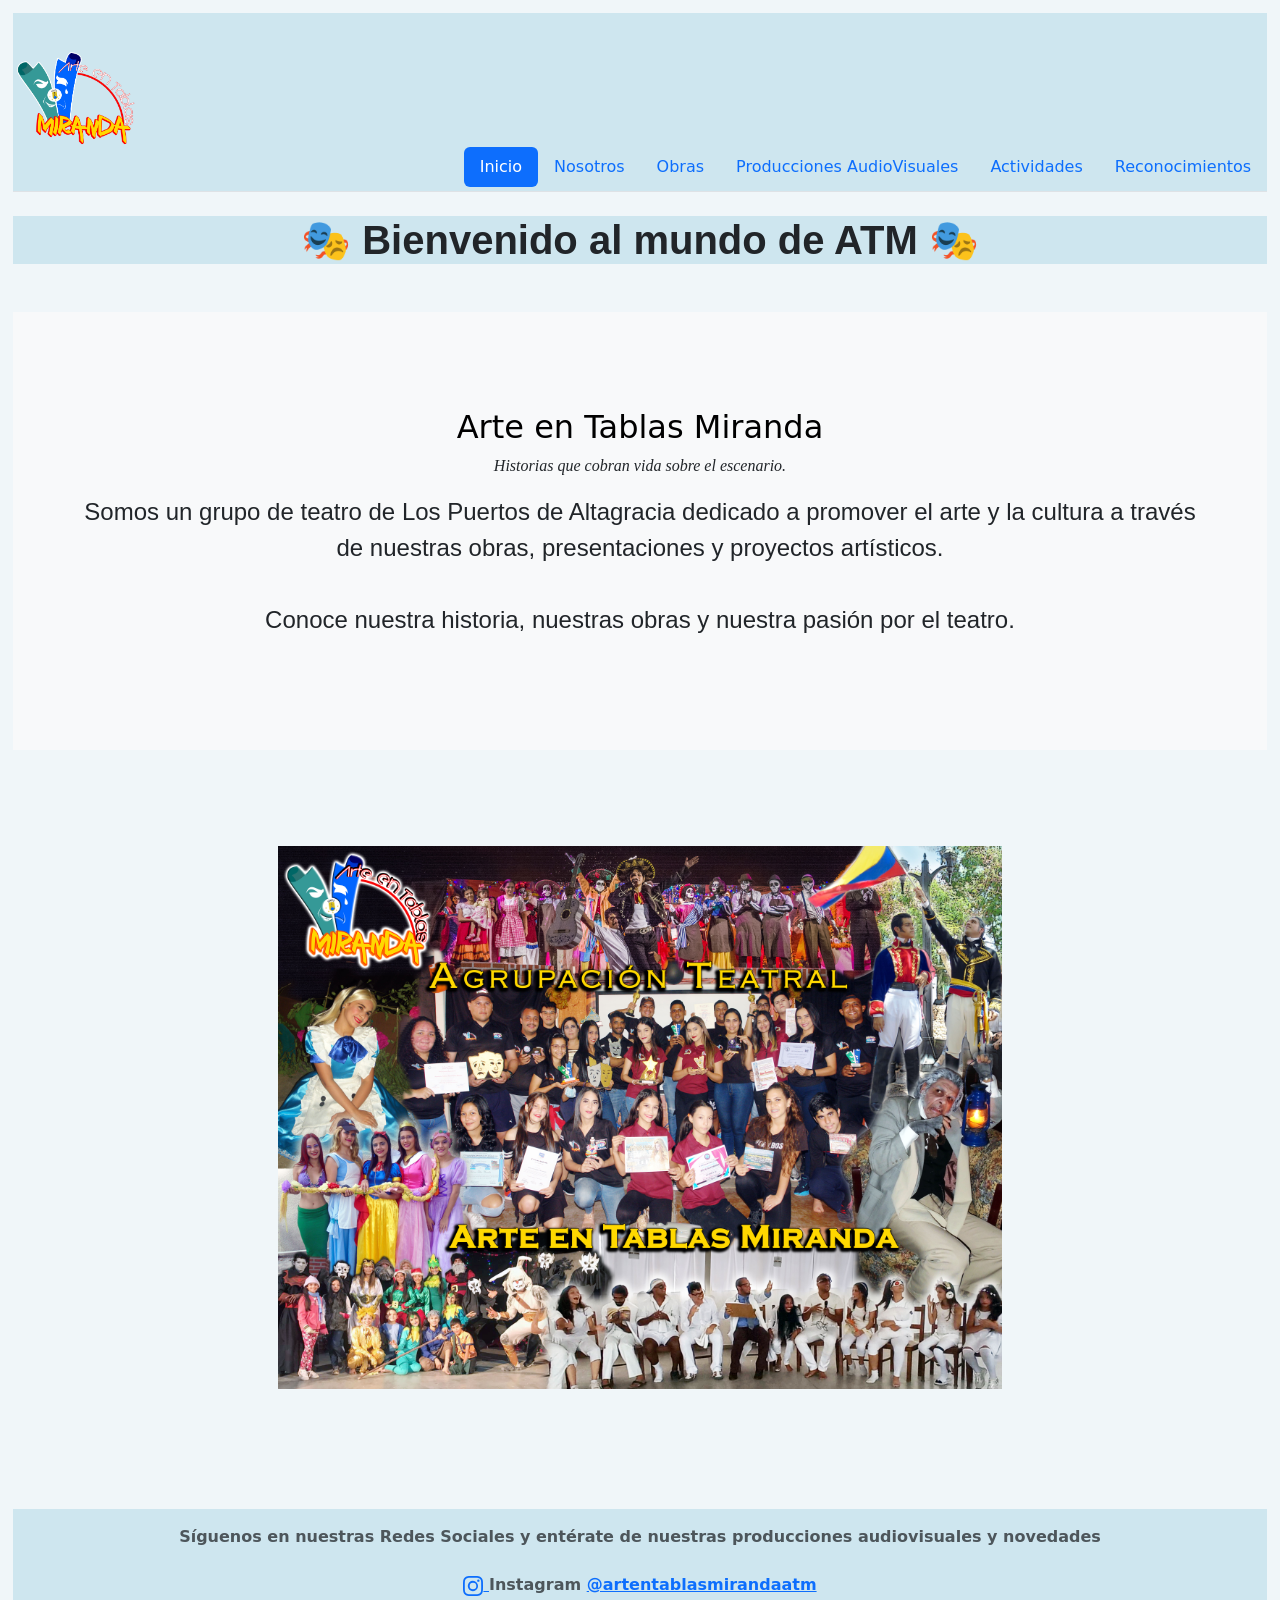
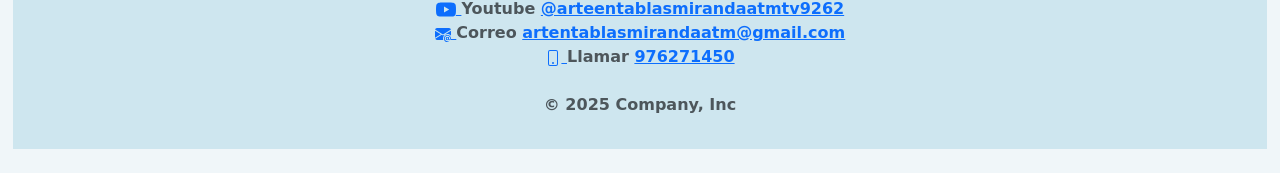
==== index.html @ 6062fde8 "inicio" ====
<!DOCTYPE html>
<html lang="en">
<head>
    <meta charset="UTF-8">
    <meta name="viewport" content="width=device-width, initial-scale=1.0">
    <title>Arte en Tablas Miranda 🎭</title>
    <link href="https://cdn.jsdelivr.net/npm/bootstrap@5.3.8/dist/css/bootstrap.min.css" rel="stylesheet" integrity="sha384-sRIl4kxILFvY47J16cr9ZwB07vP4J8+LH7qKQnuqkuIAvNWLzeN8tE5YBujZqJLB" crossorigin="anonymous">
    <link rel="stylesheet" href="style.css">
    <link rel="preconnect" href="https://fonts.googleapis.com">
    <link rel="preconnect" href="https://fonts.gstatic.com" crossorigin>
    <link href="https://fonts.googleapis.com/css2?family=Boogaloo&family=Mr+Dafoe&family=Paprika&family=Rubik+Spray+Paint&family=Spicy+Rice&display=swap" rel="stylesheet">
</head>
<body> 
     <header class="d-flex flex-wrap justify-content-end py-1 mb-4 border-bottom"> 
        <a href="index.html" class="d-flex align-items-center mb-3 mb-md-0 me-md-auto link-body-emphasis text-decoration-none"></a> 
            <svg class="bi me-2" width="40" height="32" aria-hidden="true">
                <use xlink:href="#bootstrap"></use>
            </svg> 
            <span class="fs-4">
                <a href="index.html"><img class="logo" src="fotos/Logo-sin-fondo.png" alt="Logo"></a>
            </span>   
        <ul class="nav nav-pills"> 
            <li class="nav-item">
                <a href="index.html" class="nav-link active" aria-current="page">Inicio</a>
            </li> 
            <li class="nav-item">
                <a href="nosotros.html" class="nav-link">Nosotros</a>
            </li> 
            <li class="nav-item">
                <a href="obras.html" class="nav-link">Obras</a>
            </li> 
            <li class="nav-item">
                <a href="producciones.html" class="nav-link">Producciones AudioVisuales</a>
            </li> 
            <li class="nav-item">
                <a href="actividades.html" class="nav-link">Actividades</a>
            </li> 
            <li class="nav-item">
                <a href="reconocimientos.html" class="nav-link">Reconocimientos</a>
            </li> 
        </ul> 
    </header>
    
    <h1 class="titulo">🎭 Bienvenido al mundo de ATM 🎭</h1>
    <div class="my-5"> 
        <div class="p-5 text-center bg-body-tertiary"> 
         <div class="container py-5"> 
                <h2 class="text-body-emphasis">
                    Arte en Tablas Miranda
                </h2>
                <p id="atm">Historias que cobran vida sobre el escenario.</p>
                <p class="story"> Somos un grupo de teatro de Los Puertos de Altagracia dedicado a promover el arte y la cultura a través de nuestras obras, presentaciones y proyectos artísticos.
                <br><br>Conoce nuestra historia, nuestras obras y nuestra pasión por el teatro.</p> 
        </div> 
        </div> 
    </div>
    <div class="imagen">
        <div class="px-4 py-5 my-5 text-center"> 
        <img class="d-block mx-auto mb-4" src="fotos/ATM.jpg" alt="ATM" width="60%">  
        </div>
    </div>
    <div class="pie_pagina">
        <footer class="py-3 my-4">         
            <p class="text-center text-body-secondary"> Síguenos en nuestras Redes Sociales y entérate de nuestras producciones audiovisuales y novedades
                <br><br><a href="https://www.instagram.com/artentablasmirandaatm/">
                    <svg xmlns="http://www.w3.org/2000/svg" width="20" height="20" fill="currentColor" class="bi bi-instagram" viewBox="0 0 16 16">
                    <path d="M8 0C5.829 0 5.556.01 4.703.048 3.85.088 3.269.222 2.76.42a3.9 3.9 0 0 0-1.417.923A3.9 3.9 0 0 0 .42 2.76C.222 3.268.087 3.85.048 4.7.01 5.555 0 5.827 0 8.001c0 2.172.01 2.444.048 3.297.04.852.174 1.433.372 1.942.205.526.478.972.923 1.417.444.445.89.719 1.416.923.51.198 1.09.333 1.942.372C5.555 15.99 5.827 16 8 16s2.444-.01 3.298-.048c.851-.04 1.434-.174 1.943-.372a3.9 3.9 0 0 0 1.416-.923c.445-.445.718-.891.923-1.417.197-.509.332-1.09.372-1.942C15.99 10.445 16 10.173 16 8s-.01-2.445-.048-3.299c-.04-.851-.175-1.433-.372-1.941a3.9 3.9 0 0 0-.923-1.417A3.9 3.9 0 0 0 13.24.42c-.51-.198-1.092-.333-1.943-.372C10.443.01 10.172 0 7.998 0zm-.717 1.442h.718c2.136 0 2.389.007 3.232.046.78.035 1.204.166 1.486.275.373.145.64.319.92.599s.453.546.598.92c.11.281.24.705.275 1.485.039.843.047 1.096.047 3.231s-.008 2.389-.047 3.232c-.035.78-.166 1.203-.275 1.485a2.5 2.5 0 0 1-.599.919c-.28.28-.546.453-.92.598-.28.11-.704.24-1.485.276-.843.038-1.096.047-3.232.047s-2.39-.009-3.233-.047c-.78-.036-1.203-.166-1.485-.276a2.5 2.5 0 0 1-.92-.598 2.5 2.5 0 0 1-.6-.92c-.109-.281-.24-.705-.275-1.485-.038-.843-.046-1.096-.046-3.233s.008-2.388.046-3.231c.036-.78.166-1.204.276-1.486.145-.373.319-.64.599-.92s.546-.453.92-.598c.282-.11.705-.24 1.485-.276.738-.034 1.024-.044 2.515-.045zm4.988 1.328a.96.96 0 1 0 0 1.92.96.96 0 0 0 0-1.92m-4.27 1.122a4.109 4.109 0 1 0 0 8.217 4.109 4.109 0 0 0 0-8.217m0 1.441a2.667 2.667 0 1 1 0 5.334 2.667 2.667 0 0 1 0-5.334"/>
                    </svg>
                </a>Instagram
                <a href="https://www.instagram.com/artentablasmirandaatm/">  @artentablasmirandaatm</a> 
                <br><a href="https://www.youtube.com/@arteentablasmirandaatmtv9262">
                    <svg xmlns="http://www.w3.org/2000/svg" width="20" height="20" fill="currentColor" class="bi bi-youtube" viewBox="0 0 16 16">
                        <path d="M8.051 1.999h.089c.822.003 4.987.033 6.11.335a2.01 2.01 0 0 1 1.415 1.42c.101.38.172.883.22 1.402l.01.104.022.26.008.104c.065.914.073 1.77.074 1.957v.075c-.001.194-.01 1.108-.082 2.06l-.008.105-.009.104c-.05.572-.124 1.14-.235 1.558a2.01 2.01 0 0 1-1.415 1.42c-1.16.312-5.569.334-6.18.335h-.142c-.309 0-1.587-.006-2.927-.052l-.17-.006-.087-.004-.171-.007-.171-.007c-1.11-.049-2.167-.128-2.654-.26a2.01 2.01 0 0 1-1.415-1.419c-.111-.417-.185-.986-.235-1.558L.09 9.82l-.008-.104A31 31 0 0 1 0 7.68v-.123c.002-.215.01-.958.064-1.778l.007-.103.003-.052.008-.104.022-.26.01-.104c.048-.519.119-1.023.22-1.402a2.01 2.01 0 0 1 1.415-1.42c.487-.13 1.544-.21 2.654-.26l.17-.007.172-.006.086-.003.171-.007A100 100 0 0 1 7.858 2zM6.4 5.209v4.818l4.157-2.408z"/>
                    </svg>
                </a> Youtube 
                <a href="https://www.youtube.com/@arteentablasmirandaatmtv9262"> @arteentablasmirandaatmtv9262</a>
                <br><a href="mailto:artentablasmirandaatm@gmail.com">
                    <svg xmlns="http://www.w3.org/2000/svg" width="16" height="16" fill="currentColor" class="bi bi-envelope-at-fill" viewBox="0 0 16 16">
                        <path d="M2 2A2 2 0 0 0 .05 3.555L8 8.414l7.95-4.859A2 2 0 0 0 14 2zm-2 9.8V4.698l5.803 3.546zm6.761-2.97-6.57 4.026A2 2 0 0 0 2 14h6.256A4.5 4.5 0 0 1 8 12.5a4.49 4.49 0 0 1 1.606-3.446l-.367-.225L8 9.586zM16 9.671V4.697l-5.803 3.546.338.208A4.5 4.5 0 0 1 12.5 8c1.414 0 2.675.652 3.5 1.671"/>
                        <path d="M15.834 12.244c0 1.168-.577 2.025-1.587 2.025-.503 0-1.002-.228-1.12-.648h-.043c-.118.416-.543.643-1.015.643-.77 0-1.259-.542-1.259-1.434v-.529c0-.844.481-1.4 1.26-1.4.585 0 .87.333.953.63h.03v-.568h.905v2.19c0 .272.18.42.411.42.315 0 .639-.415.639-1.39v-.118c0-1.277-.95-2.326-2.484-2.326h-.04c-1.582 0-2.64 1.067-2.64 2.724v.157c0 1.867 1.237 2.654 2.57 2.654h.045c.507 0 .935-.07 1.18-.18v.731c-.219.1-.643.175-1.237.175h-.044C10.438 16 9 14.82 9 12.646v-.214C9 10.36 10.421 9 12.485 9h.035c2.12 0 3.314 1.43 3.314 3.034zm-4.04.21v.227c0 .586.227.8.581.8.31 0 .564-.17.564-.743v-.367c0-.516-.275-.708-.572-.708-.346 0-.573.245-.573.791"/>
                    </svg>
                </a>Correo 
                <a href="mailto:artentablasmirandaatm@gmail.com">artentablasmirandaatm@gmail.com
                </a>
                <br><a href="tel:+51976271450">
                    <svg xmlns="http://www.w3.org/2000/svg" width="16" height="16" fill="currentColor" class="bi bi-phone" viewBox="0 0 16 16">
                        <path d="M11 1a1 1 0 0 1 1 1v12a1 1 0 0 1-1 1H5a1 1 0 0 1-1-1V2a1 1 0 0 1 1-1zM5 0a2 2 0 0 0-2 2v12a2 2 0 0 0 2 2h6a2 2 0 0 0 2-2V2a2 2 0 0 0-2-2z"/>
                        <path d="M8 14a1 1 0 1 0 0-2 1 1 0 0 0 0 2"/>
                    </svg>
                </a> Llamar 
                <a href="tel:+51976271450"> 976271450
                </a>
                <br><br> © 2025 Company, Inc 
            </p>
        </footer>
    </div>
</body>
</html>
---- style.css ----
body{
    background-color: rgb(240, 246, 249);
    margin: 1%;
}
header{
    background-color: rgb(173, 216, 230,0.5);
}
.logo{
    width: 10%;
}
.pie_pagina{
    background-color: rgb(173, 216, 230,0.5);
    font-family: "Cherry Cream Soda", system-ui;
    font-weight: bold;
    font-style: normal;
}
.titulo{
    text-align: center;
    background-color: rgb(173, 216, 230,0.5);
    font-family:Arial, Helvetica, sans-serif;
    font-weight: bold;
}
.texto{
    text-align: justify;
    line-height: 1.5;
    margin-top: 3%;
    margin-left: 5%;
    margin-right: 5%;
    margin-bottom: 5%;
    font-style:inherit;
    font-family: Arial, Helvetica, sans-serif;
    font-size: large;
}
.dilema{
    text-align: center;
    font-weight: bold;
}
.tabla-principal{
    margin: auto;
}
.tablas{
    line-height: 1.5;
    margin-top: 2%;
    margin-left: 5%;
    margin-right: 5%;
    margin-bottom: 2%;
    font-family:Arial, Helvetica, sans-serif;
}
.tabla{ 
    border: solid 1px black;
    padding: 3px;
    background-color: rgb(173, 216, 230,0.5);
}
.tab{
    border: solid 1px black;
    padding: 3px;
}
.tab-1{
    font-weight:bold;
    text-align: left;
    padding: 3px;
}
.tab-2{
    text-align: left;
    padding: 3px;
}
.text-obra{
    line-height: 1.5;
    margin-left: 5%;
    margin-right: 5%;
    font-size: large;
    font-family:Arial, Helvetica, sans-serif;
}
#atm{
    font-family: "Ms Madi", cursive;
    font-weight: 400;
     font-style: italic;
}
.obrader{
    border: solid 1px black;
    font-family: Arial, Helvetica, sans-serif;
    font-style: inherit;
    margin-top: 2%;
    margin-right: 15%;
    margin-bottom: 2%;
    text-align: center;
    background-color:rgb(173, 216, 230,0.3);
}
.obraizq{
    border: solid 1px black;
    font-family: Arial, Helvetica, sans-serif;
    font-style: inherit;
    margin-top: 2%;
    margin-left: 15%;
    margin-bottom: 2%;
    text-align: center;
    background-color:rgb(173, 216, 230,0.3);
}
.obra-tam{
    width: 70%;
    padding: 1%;
}
.enunciado {
  font-family: "Cherry Cream Soda", system-ui;
  font-weight: bold;
  font-style: normal;
  background-color: rgb(173, 216, 230,0.3);
  border: solid 1px black;
}
.act-img{
    margin-top: 1%;
    margin-left: 5%;
    margin-bottom:3%;
    margin-right: 3%;
    width: 15%;
    border: solid 5px rgb(173, 216, 230);
}
 .story{
  font-family: "Story Script", sans-serif;
  font-weight: 400;
  font-style: normal;
  font-size:150%;
}
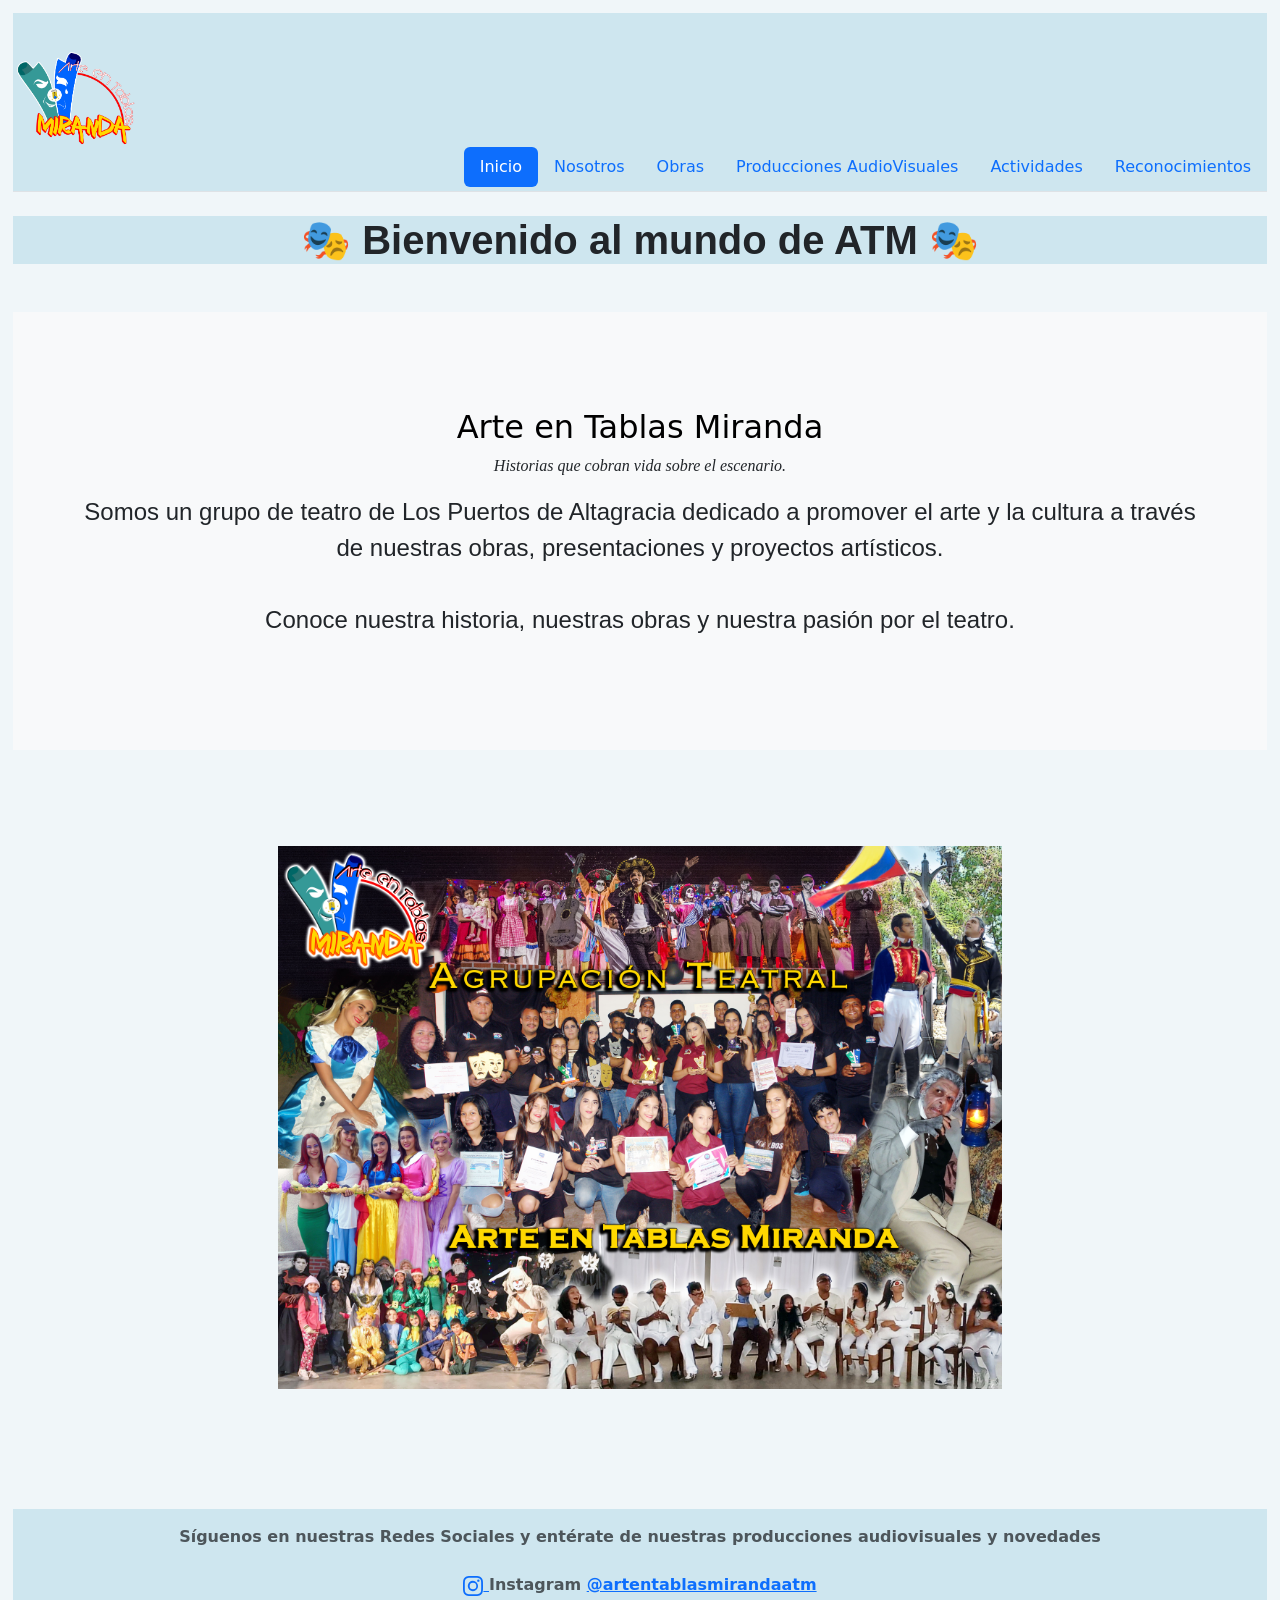
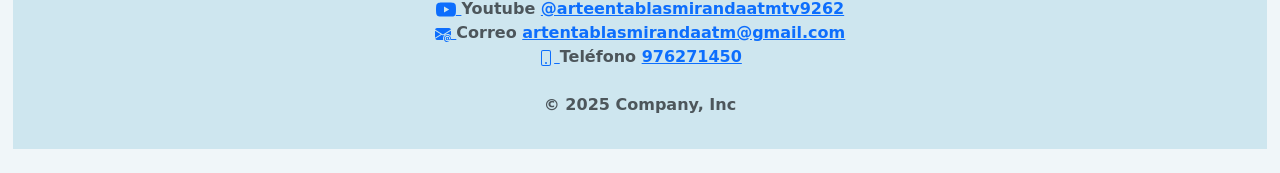
==== commit f4939f0f: "inicio" ====
--- a/index.html
+++ b/index.html
@@ -87,7 +87,7 @@
                         <path d="M11 1a1 1 0 0 1 1 1v12a1 1 0 0 1-1 1H5a1 1 0 0 1-1-1V2a1 1 0 0 1 1-1zM5 0a2 2 0 0 0-2 2v12a2 2 0 0 0 2 2h6a2 2 0 0 0 2-2V2a2 2 0 0 0-2-2z"/>
                         <path d="M8 14a1 1 0 1 0 0-2 1 1 0 0 0 0 2"/>
                     </svg>
-                </a> Llamar 
+                </a> Teléfono 
                 <a href="tel:+51976271450"> 976271450
                 </a>
                 <br><br> © 2025 Company, Inc 
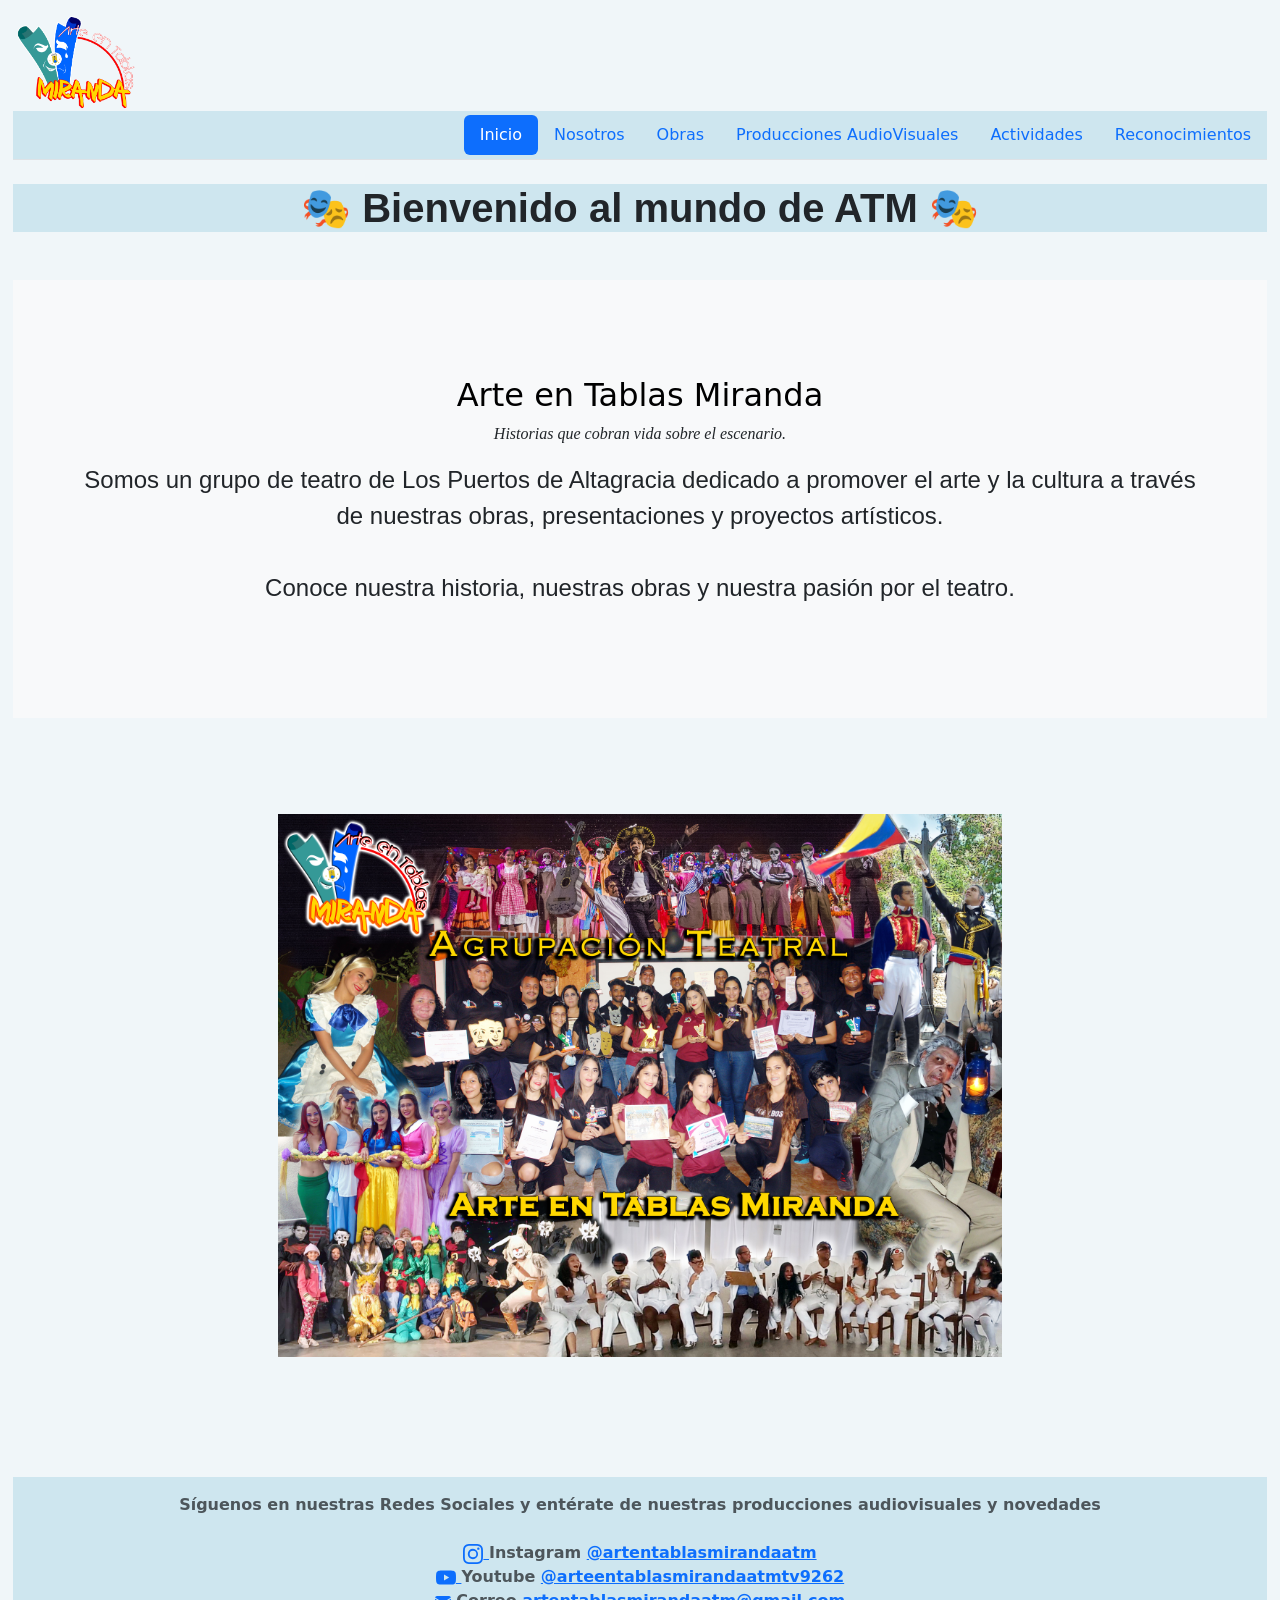
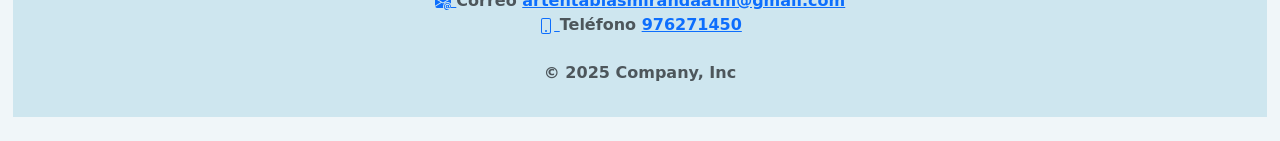
==== commit 4a2bca79: "Add files via upload" ====
--- a/index.html
+++ b/index.html
@@ -11,14 +11,9 @@
     <link href="https://fonts.googleapis.com/css2?family=Boogaloo&family=Mr+Dafoe&family=Paprika&family=Rubik+Spray+Paint&family=Spicy+Rice&display=swap" rel="stylesheet">
 </head>
 <body> 
+    <a href="index.html"><img class="logo" src="fotos/Logo-sin-fondo.png" alt="Logo"></a> 
      <header class="d-flex flex-wrap justify-content-end py-1 mb-4 border-bottom"> 
-        <a href="index.html" class="d-flex align-items-center mb-3 mb-md-0 me-md-auto link-body-emphasis text-decoration-none"></a> 
-            <svg class="bi me-2" width="40" height="32" aria-hidden="true">
-                <use xlink:href="#bootstrap"></use>
-            </svg> 
-            <span class="fs-4">
-                <a href="index.html"><img class="logo" src="fotos/Logo-sin-fondo.png" alt="Logo"></a>
-            </span>   
+        <a href="index.html" class="d-flex align-items-center mb-3 mb-md-0 me-md-auto link-body-emphasis text-decoration-none"></a>      
         <ul class="nav nav-pills"> 
             <li class="nav-item">
                 <a href="index.html" class="nav-link active" aria-current="page">Inicio</a>
--- a/style.css
+++ b/style.css
@@ -36,7 +36,21 @@
     font-weight: bold;
 }
 .tabla-principal{
-    margin: auto;
+    margin-left: 20%;
+    margin-right: 20%;
+    margin-top: 2%;
+    margin-bottom: 2%;
+}
+.tab-tam{ 
+    width: 50%;
+    text-align: center;
+    margin-left: 45%;
+}
+.enunciado {
+  font-family: "Cherry Cream Soda", system-ui;
+  font-weight: bold;
+  font-style: normal;
+  text-align:left;
 }
 .tablas{
     line-height: 1.5;
@@ -45,11 +59,6 @@
     margin-right: 5%;
     margin-bottom: 2%;
     font-family:Arial, Helvetica, sans-serif;
-}
-.tabla{ 
-    border: solid 1px black;
-    padding: 3px;
-    background-color: rgb(173, 216, 230,0.5);
 }
 .tab{
     border: solid 1px black;
@@ -96,16 +105,21 @@
     text-align: center;
     background-color:rgb(173, 216, 230,0.3);
 }
-.obra-tam{
-    width: 70%;
+.img-tam{
+    width: 60%;
     padding: 1%;
 }
-.enunciado {
-  font-family: "Cherry Cream Soda", system-ui;
-  font-weight: bold;
-  font-style: normal;
-  background-color: rgb(173, 216, 230,0.3);
-  border: solid 1px black;
+.subtext{
+    text-align: center;
+    font-family: "Cherry Cream Soda", system-ui;
+    font-weight: bold;
+    font-style: normal;
+    font-size: large;
+    padding-top: 2%;
+}
+.act{
+    border: solid 1px black;
+    margin: 5%;
 }
 .act-img{
     margin-top: 1%;
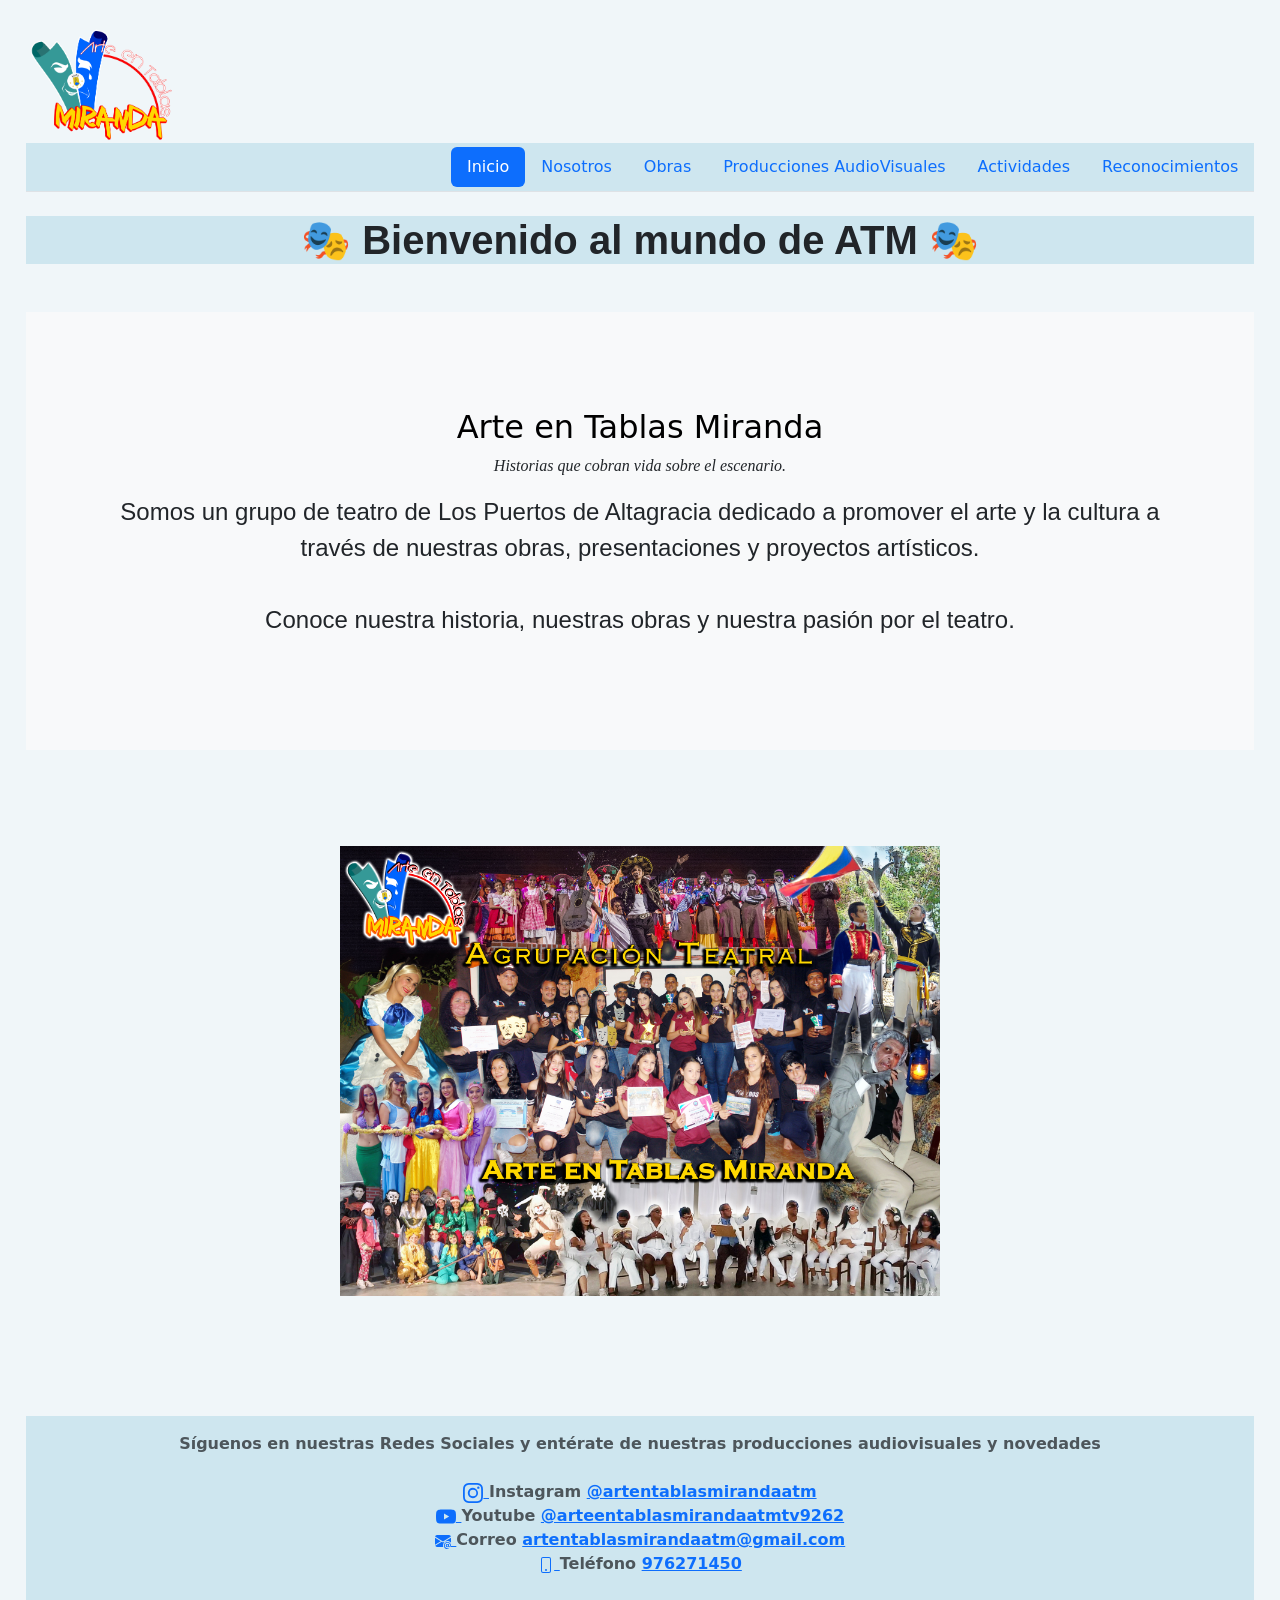
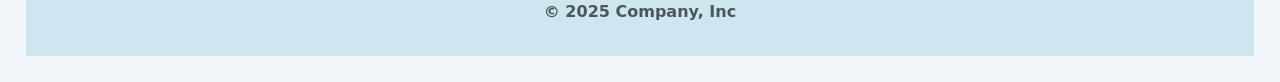
==== commit 91b3b357: "Add files via upload" ====
--- a/index.html
+++ b/index.html
@@ -51,7 +51,7 @@
     </div>
     <div class="imagen">
         <div class="px-4 py-5 my-5 text-center"> 
-        <img class="d-block mx-auto mb-4" src="fotos/ATM.jpg" alt="ATM" width="60%">  
+        <img class="d-block mx-auto mb-4" src="fotos/ATM.jpg" alt="ATM" width="600px">  
         </div>
     </div>
     <div class="pie_pagina">
--- a/style.css
+++ b/style.css
@@ -1,12 +1,12 @@
 body{
     background-color: rgb(240, 246, 249);
-    margin: 1%;
+    margin: 2%;
 }
 header{
     background-color: rgb(173, 216, 230,0.5);
 }
 .logo{
-    width: 10%;
+    width: 150px;
 }
 .pie_pagina{
     background-color: rgb(173, 216, 230,0.5);
@@ -19,6 +19,12 @@
     background-color: rgb(173, 216, 230,0.5);
     font-family:Arial, Helvetica, sans-serif;
     font-weight: bold;
+}
+ .story{
+  font-family: "Story Script", sans-serif;
+  font-weight: 400;
+  font-style: normal;
+  font-size:150%;
 }
 .texto{
     text-align: justify;
@@ -42,15 +48,14 @@
     margin-bottom: 2%;
 }
 .tab-tam{ 
-    width: 50%;
-    text-align: center;
-    margin-left: 45%;
+    width: 250px;
+    margin-left: 100px;
 }
 .enunciado {
   font-family: "Cherry Cream Soda", system-ui;
   font-weight: bold;
   font-style: normal;
-  text-align:left;
+  text-align:center;
 }
 .tablas{
     line-height: 1.5;
@@ -86,28 +91,24 @@
      font-style: italic;
 }
 .obrader{
-    border: solid 1px black;
     font-family: Arial, Helvetica, sans-serif;
     font-style: inherit;
     margin-top: 2%;
-    margin-right: 15%;
+    margin-right: 45%;
     margin-bottom: 2%;
     text-align: center;
-    background-color:rgb(173, 216, 230,0.3);
 }
 .obraizq{
-    border: solid 1px black;
     font-family: Arial, Helvetica, sans-serif;
     font-style: inherit;
     margin-top: 2%;
-    margin-left: 15%;
+    margin-left: 45%;
     margin-bottom: 2%;
     text-align: center;
-    background-color:rgb(173, 216, 230,0.3);
 }
 .img-tam{
-    width: 60%;
-    padding: 1%;
+    width: 350px;
+    padding: 1px;
 }
 .subtext{
     text-align: center;
@@ -115,7 +116,7 @@
     font-weight: bold;
     font-style: normal;
     font-size: large;
-    padding-top: 2%;
+    padding-top: 2px;
 }
 .act{
     border: solid 1px black;
@@ -125,14 +126,9 @@
     margin-top: 1%;
     margin-left: 5%;
     margin-bottom:3%;
-    margin-right: 3%;
-    width: 15%;
+    margin-right: 5%;
+    width: 200px;
     border: solid 5px rgb(173, 216, 230);
 }
- .story{
-  font-family: "Story Script", sans-serif;
-  font-weight: 400;
-  font-style: normal;
-  font-size:150%;
-}
 
+
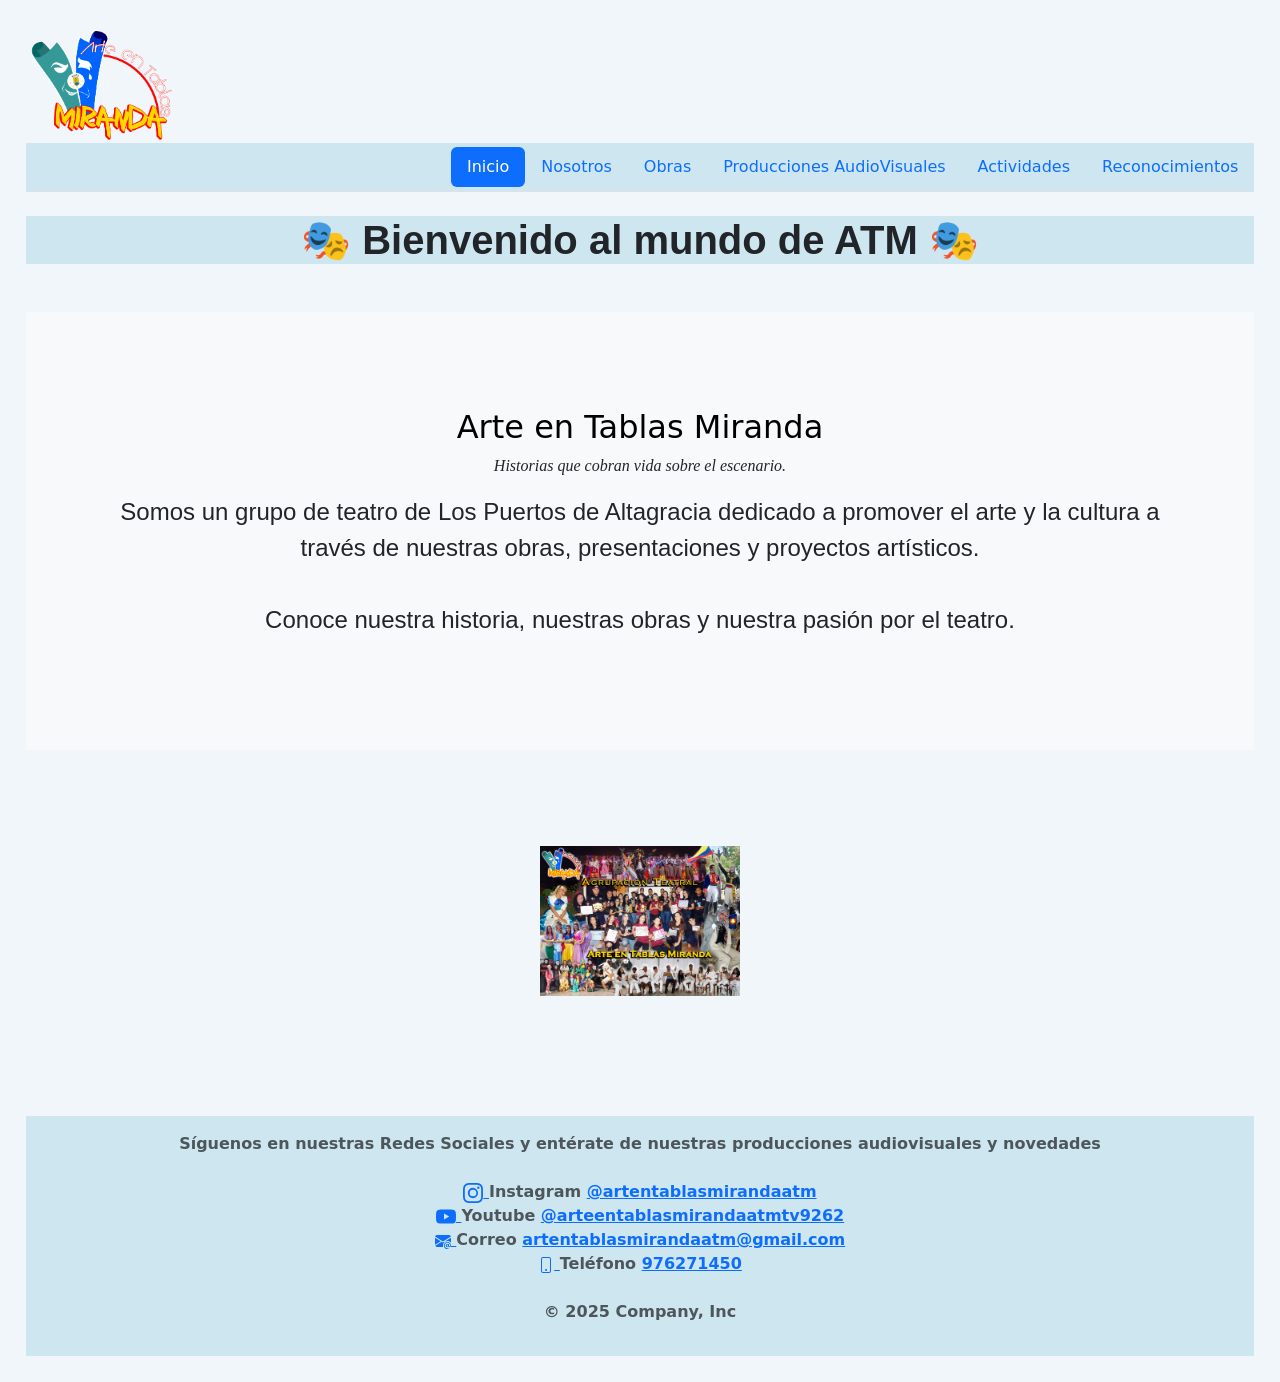
==== commit bd7ad746: "Add files via upload" ====
--- a/index.html
+++ b/index.html
@@ -51,7 +51,7 @@
     </div>
     <div class="imagen">
         <div class="px-4 py-5 my-5 text-center"> 
-        <img class="d-block mx-auto mb-4" src="fotos/ATM.jpg" alt="ATM" width="600px">  
+        <img class="d-block mx-auto mb-4" src="fotos/ATM.jpg" alt="ATM" width="200px">  
         </div>
     </div>
     <div class="pie_pagina">
--- a/style.css
+++ b/style.css
@@ -42,14 +42,12 @@
     font-weight: bold;
 }
 .tabla-principal{
-    margin-left: 20%;
-    margin-right: 20%;
-    margin-top: 2%;
-    margin-bottom: 2%;
+    margin: auto;
+    padding: 1px;
+    border: solid 1px rgb(173, 216, 230,1);
 }
 .tab-tam{ 
     width: 250px;
-    margin-left: 100px;
 }
 .enunciado {
   font-family: "Cherry Cream Soda", system-ui;
@@ -91,24 +89,17 @@
      font-style: italic;
 }
 .obrader{
-    font-family: Arial, Helvetica, sans-serif;
-    font-style: inherit;
     margin-top: 2%;
-    margin-right: 45%;
+    margin-right: 60%;
     margin-bottom: 2%;
-    text-align: center;
 }
 .obraizq{
-    font-family: Arial, Helvetica, sans-serif;
-    font-style: inherit;
     margin-top: 2%;
-    margin-left: 45%;
+    margin-left: 60%;
     margin-bottom: 2%;
-    text-align: center;
 }
 .img-tam{
-    width: 350px;
-    padding: 1px;
+    width: 250px;
 }
 .subtext{
     text-align: center;
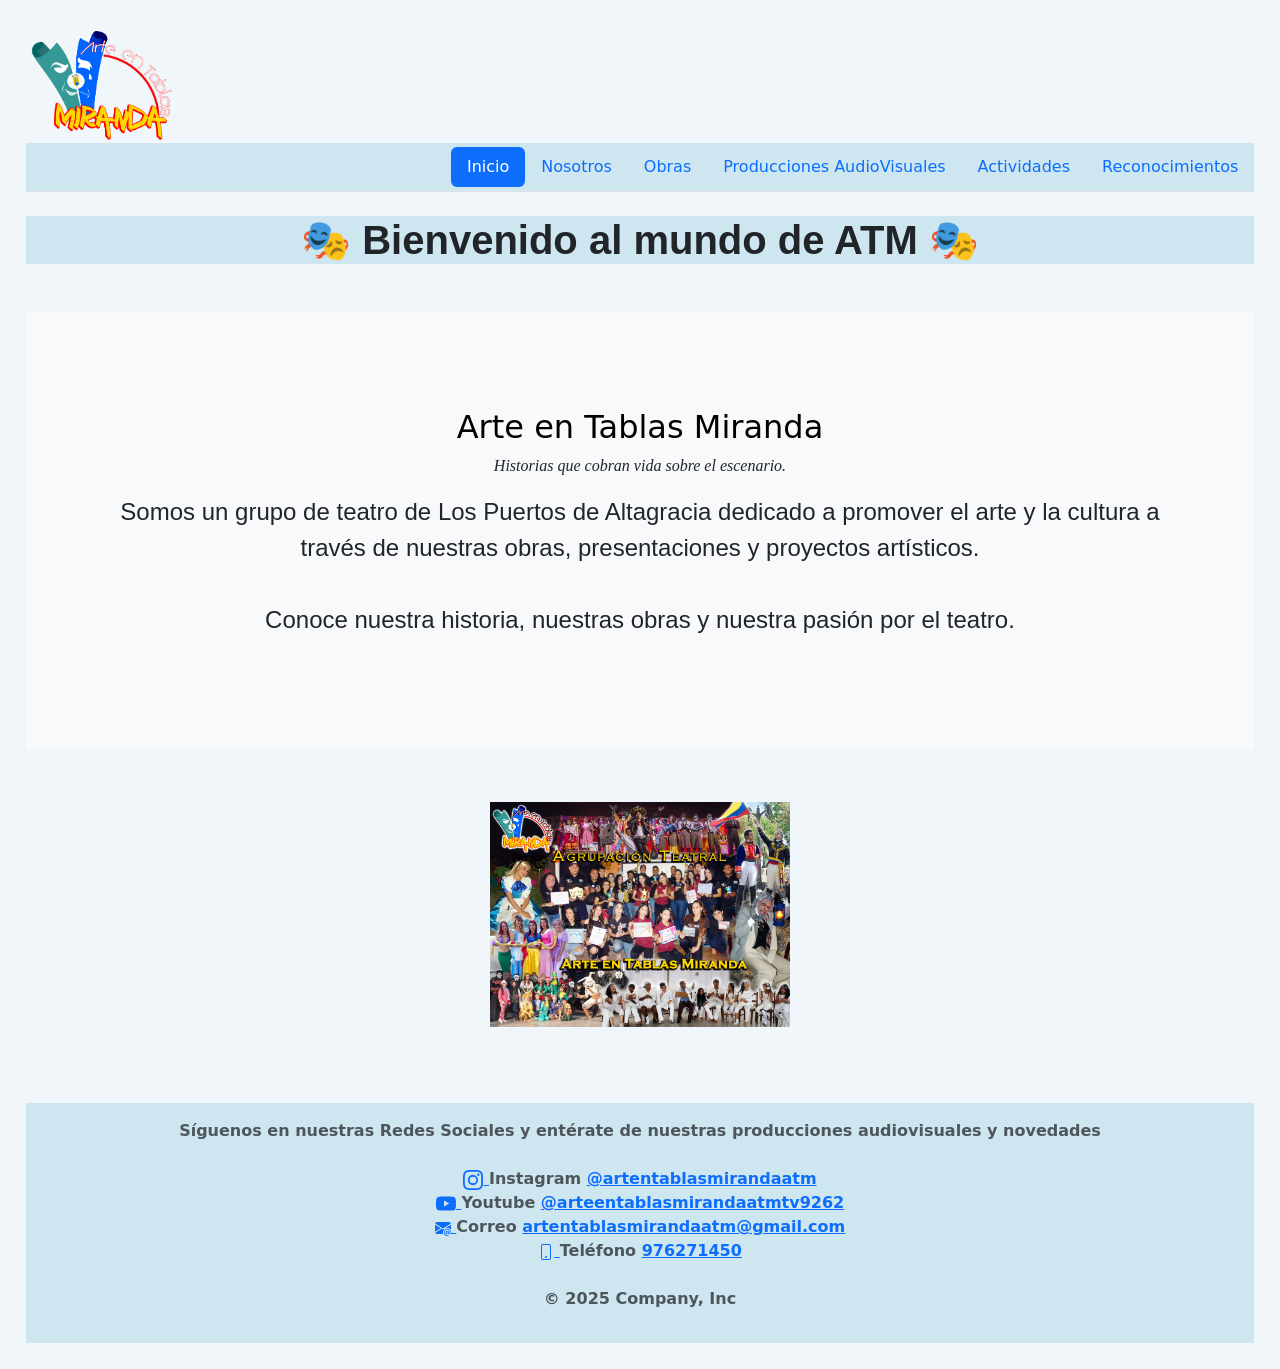
==== commit 0a36cda3: "Add files via upload" ====
--- a/index.html
+++ b/index.html
@@ -50,8 +50,8 @@
         </div> 
     </div>
     <div class="imagen">
-        <div class="px-4 py-5 my-5 text-center"> 
-        <img class="d-block mx-auto mb-4" src="fotos/ATM.jpg" alt="ATM" width="200px">  
+        <div class="px-4 py-1 my-5 text-center"> 
+        <img class="d-block mx-auto mb-4" src="fotos/ATM.jpg" alt="ATM" width="300px">  
         </div>
     </div>
     <div class="pie_pagina">
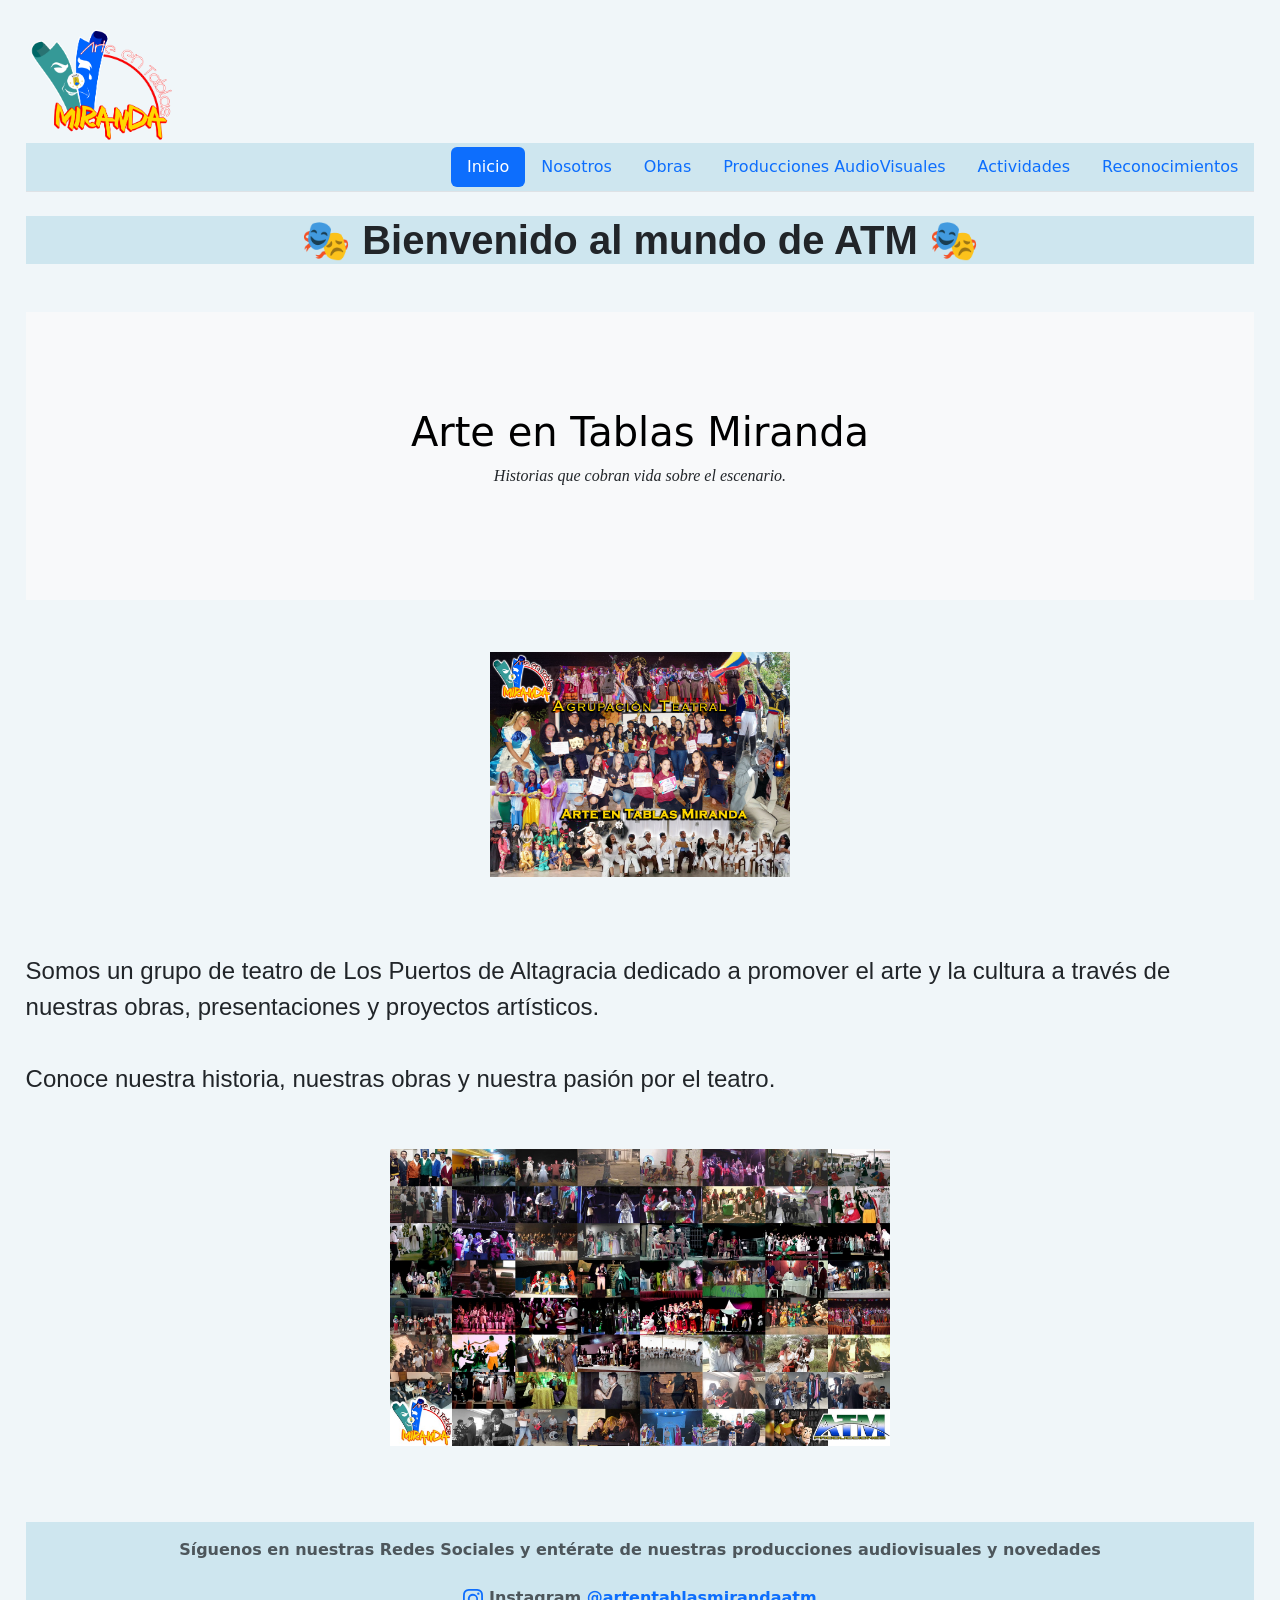
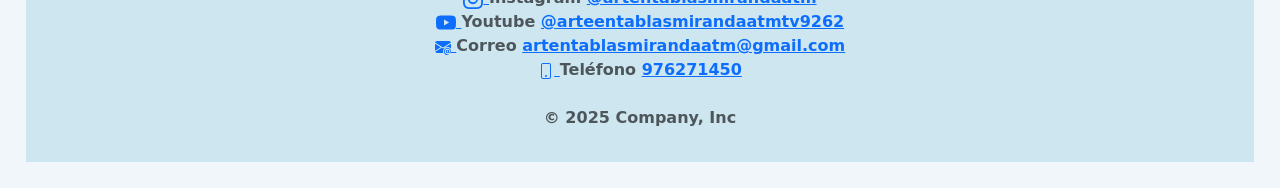
==== commit a2d6a740: "inicio" ====
--- a/index.html
+++ b/index.html
@@ -35,17 +35,14 @@
             </li> 
         </ul> 
     </header>
-    
     <h1 class="titulo">🎭 Bienvenido al mundo de ATM 🎭</h1>
     <div class="my-5"> 
         <div class="p-5 text-center bg-body-tertiary"> 
          <div class="container py-5"> 
-                <h2 class="text-body-emphasis">
+                <h1 class="text-body-emphasis">
                     Arte en Tablas Miranda
-                </h2>
+                </h1>
                 <p id="atm">Historias que cobran vida sobre el escenario.</p>
-                <p class="story"> Somos un grupo de teatro de Los Puertos de Altagracia dedicado a promover el arte y la cultura a través de nuestras obras, presentaciones y proyectos artísticos.
-                <br><br>Conoce nuestra historia, nuestras obras y nuestra pasión por el teatro.</p> 
         </div> 
         </div> 
     </div>
@@ -53,6 +50,13 @@
         <div class="px-4 py-1 my-5 text-center"> 
         <img class="d-block mx-auto mb-4" src="fotos/ATM.jpg" alt="ATM" width="300px">  
         </div>
+    </div>
+    <div>
+        <p class="story"> Somos un grupo de teatro de Los Puertos de Altagracia dedicado a promover el arte y la cultura a través de nuestras obras, presentaciones y proyectos artísticos.
+        <br><br>Conoce nuestra historia, nuestras obras y nuestra pasión por el teatro.</p> 
+            <div class="px-4 py-1 my-5 text-center"> 
+                <img class="d-block mx-auto mb-4" src="fotos/10moAniversario.jpeg" alt=" Aniversario ATM" width="500px">  
+            </div>
     </div>
     <div class="pie_pagina">
         <footer class="py-3 my-4">         
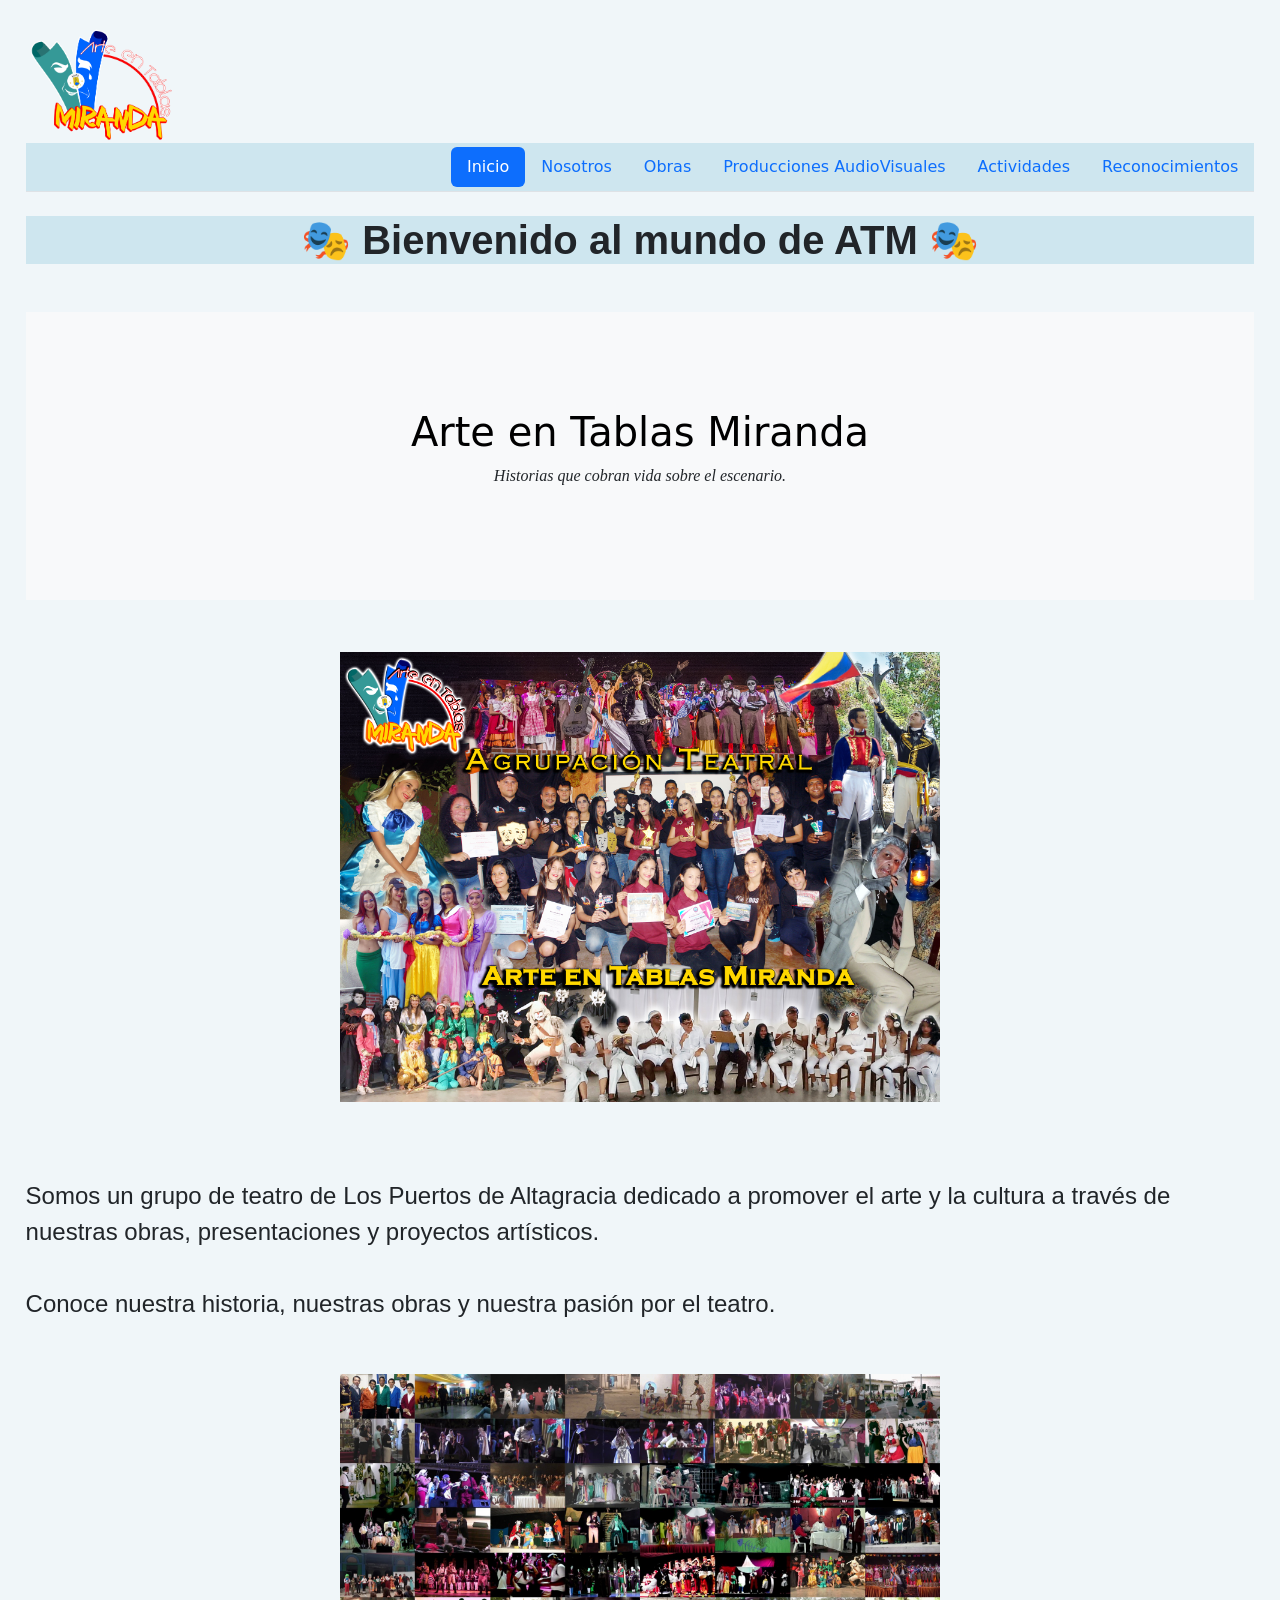
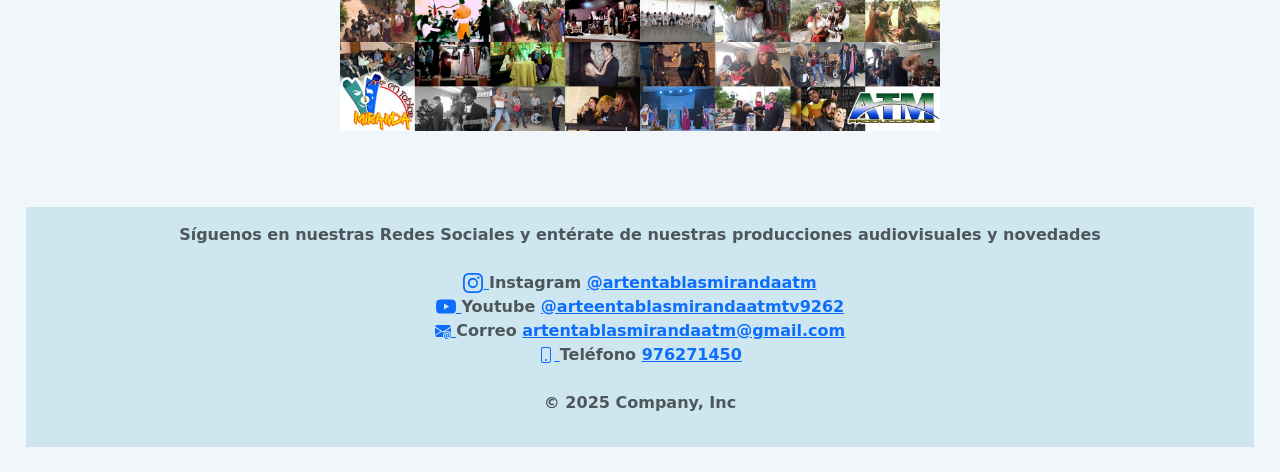
==== commit 1f4251d6: "inicio" ====
--- a/index.html
+++ b/index.html
@@ -48,14 +48,14 @@
     </div>
     <div class="imagen">
         <div class="px-4 py-1 my-5 text-center"> 
-        <img class="d-block mx-auto mb-4" src="fotos/ATM.jpg" alt="ATM" width="300px">  
+        <img class="d-block mx-auto mb-4" src="fotos/ATM.jpg" alt="ATM" width="600px">  
         </div>
     </div>
     <div>
         <p class="story"> Somos un grupo de teatro de Los Puertos de Altagracia dedicado a promover el arte y la cultura a través de nuestras obras, presentaciones y proyectos artísticos.
         <br><br>Conoce nuestra historia, nuestras obras y nuestra pasión por el teatro.</p> 
             <div class="px-4 py-1 my-5 text-center"> 
-                <img class="d-block mx-auto mb-4" src="fotos/10moAniversario.jpeg" alt=" Aniversario ATM" width="500px">  
+                <img class="d-block mx-auto mb-4" src="fotos/10moAniversario.jpeg" alt=" Aniversario ATM" width="600px">  
             </div>
     </div>
     <div class="pie_pagina">
